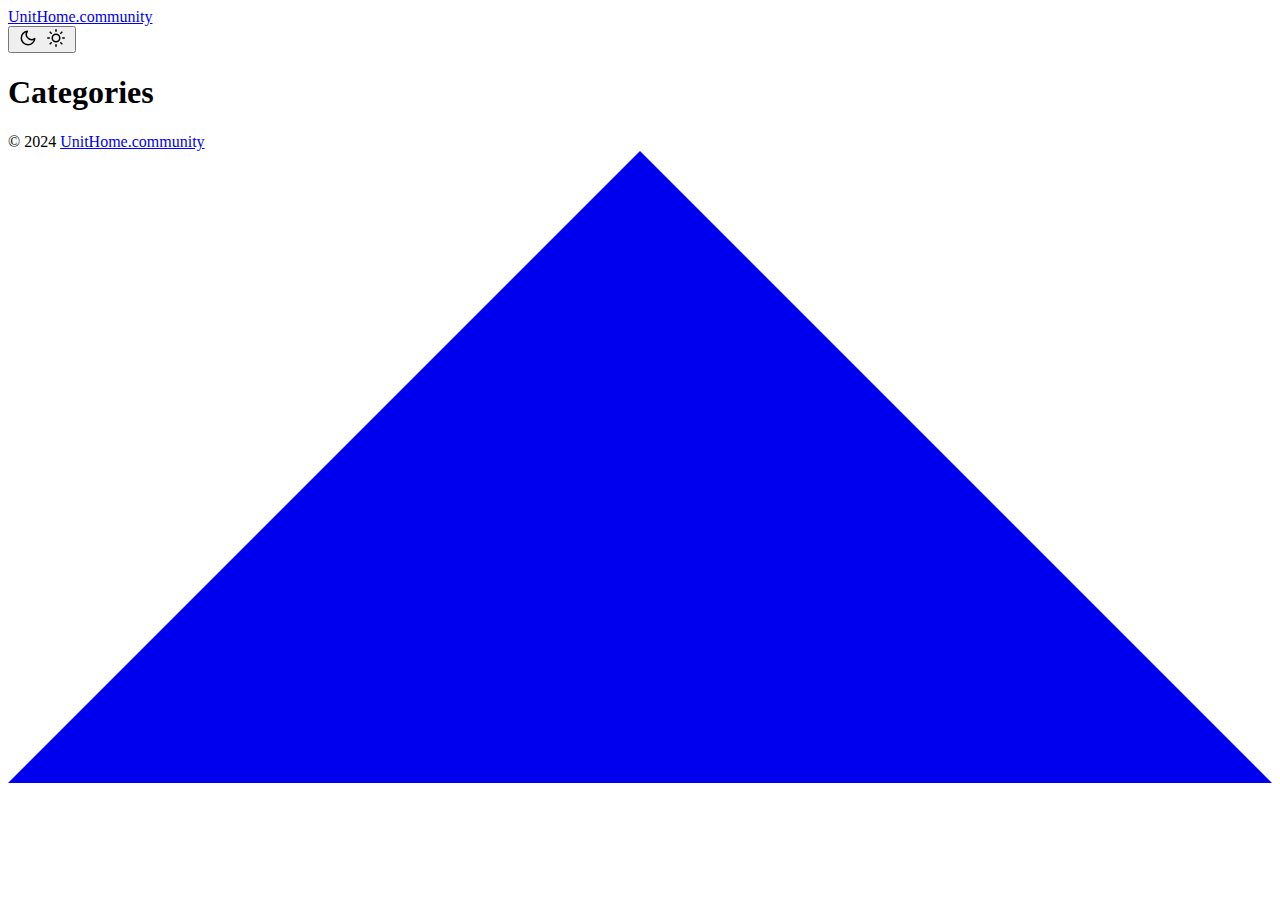
==== public/categories/index.html @ 96a0f95d "Initial commit" ====
<!DOCTYPE html>
<html lang="en" dir="auto">

<head><script src="/livereload.js?mindelay=10&amp;v=2&amp;port=1313&amp;path=livereload" data-no-instant defer></script><meta charset="utf-8">
<meta http-equiv="X-UA-Compatible" content="IE=edge">
<meta name="viewport" content="width=device-width, initial-scale=1, shrink-to-fit=no">
<meta name="robots" content="noindex, nofollow">
<title>Categories | UnitHome.community</title>
<meta name="keywords" content="">
<meta name="description" content="">
<meta name="author" content="">
<link rel="canonical" href="http://localhost:1313/categories/">
<link crossorigin="anonymous" href="/assets/css/stylesheet.fc220c15db4aef0318bbf30adc45d33d4d7c88deff3238b23eb255afdc472ca6.css" integrity="sha256-/CIMFdtK7wMYu/MK3EXTPU18iN7/MjiyPrJVr9xHLKY=" rel="preload stylesheet" as="style">


  
    <link rel="stylesheet" href="/css/font.css">
  

<link rel="icon" href="http://localhost:1313/favicon.ico">
<link rel="icon" type="image/png" sizes="16x16" href="http://localhost:1313/favicon-16x16.png">
<link rel="icon" type="image/png" sizes="32x32" href="http://localhost:1313/favicon-32x32.png">
<link rel="apple-touch-icon" href="http://localhost:1313/apple-touch-icon.png">
<link rel="mask-icon" href="http://localhost:1313/safari-pinned-tab.svg">
<meta name="theme-color" content="#2e2e33">
<meta name="msapplication-TileColor" content="#2e2e33">
<link rel="alternate" type="application/rss+xml" href="http://localhost:1313/categories/index.xml">
<link rel="alternate" hreflang="en" href="http://localhost:1313/categories/">
<noscript>
    <style>
        #theme-toggle,
        .top-link {
            display: none;
        }

    </style>
    <style>
        @media (prefers-color-scheme: dark) {
            :root {
                --theme: rgb(29, 30, 32);
                --entry: rgb(46, 46, 51);
                --primary: rgb(218, 218, 219);
                --secondary: rgb(155, 156, 157);
                --tertiary: rgb(65, 66, 68);
                --content: rgb(196, 196, 197);
                --code-block-bg: rgb(46, 46, 51);
                --code-bg: rgb(55, 56, 62);
                --border: rgb(51, 51, 51);
            }

            .list {
                background: var(--theme);
            }

            .list:not(.dark)::-webkit-scrollbar-track {
                background: 0 0;
            }

            .list:not(.dark)::-webkit-scrollbar-thumb {
                border-color: var(--theme);
            }
        }

    </style>
</noscript>
</head>

<body class="list" id="top">
<script>
    if (localStorage.getItem("pref-theme") === "dark") {
        document.body.classList.add('dark');
    } else if (localStorage.getItem("pref-theme") === "light") {
        document.body.classList.remove('dark')
    } else if (window.matchMedia('(prefers-color-scheme: dark)').matches) {
        document.body.classList.add('dark');
    }

</script>

<header class="header">
    <nav class="nav">
        <div class="logo">
            <a href="http://localhost:1313/" accesskey="h" title="UnitHome.community (Alt + H)">UnitHome.community</a>
            <div class="logo-switches">
                <button id="theme-toggle" accesskey="t" title="(Alt + T)">
                    <svg id="moon" xmlns="http://www.w3.org/2000/svg" width="24" height="18" viewBox="0 0 24 24"
                        fill="none" stroke="currentColor" stroke-width="2" stroke-linecap="round"
                        stroke-linejoin="round">
                        <path d="M21 12.79A9 9 0 1 1 11.21 3 7 7 0 0 0 21 12.79z"></path>
                    </svg>
                    <svg id="sun" xmlns="http://www.w3.org/2000/svg" width="24" height="18" viewBox="0 0 24 24"
                        fill="none" stroke="currentColor" stroke-width="2" stroke-linecap="round"
                        stroke-linejoin="round">
                        <circle cx="12" cy="12" r="5"></circle>
                        <line x1="12" y1="1" x2="12" y2="3"></line>
                        <line x1="12" y1="21" x2="12" y2="23"></line>
                        <line x1="4.22" y1="4.22" x2="5.64" y2="5.64"></line>
                        <line x1="18.36" y1="18.36" x2="19.78" y2="19.78"></line>
                        <line x1="1" y1="12" x2="3" y2="12"></line>
                        <line x1="21" y1="12" x2="23" y2="12"></line>
                        <line x1="4.22" y1="19.78" x2="5.64" y2="18.36"></line>
                        <line x1="18.36" y1="5.64" x2="19.78" y2="4.22"></line>
                    </svg>
                </button>
            </div>
        </div>
        <ul id="menu">
        </ul>
    </nav>
</header>
<main class="main">
<header class="page-header">
    <h1>Categories</h1>
</header>

<ul class="terms-tags">
</ul>
    </main>
    
<footer class="footer">
        <span>&copy; 2024 <a href="http://localhost:1313/">UnitHome.community</a></span>
</footer>
<a href="#top" aria-label="go to top" title="Go to Top (Alt + G)" class="top-link" id="top-link" accesskey="g">
    <svg xmlns="http://www.w3.org/2000/svg" viewBox="0 0 12 6" fill="currentColor">
        <path d="M12 6H0l6-6z" />
    </svg>
</a>

<script>
    let menu = document.getElementById('menu')
    if (menu) {
        menu.scrollLeft = localStorage.getItem("menu-scroll-position");
        menu.onscroll = function () {
            localStorage.setItem("menu-scroll-position", menu.scrollLeft);
        }
    }

    document.querySelectorAll('a[href^="#"]').forEach(anchor => {
        anchor.addEventListener("click", function (e) {
            e.preventDefault();
            var id = this.getAttribute("href").substr(1);
            if (!window.matchMedia('(prefers-reduced-motion: reduce)').matches) {
                document.querySelector(`[id='${decodeURIComponent(id)}']`).scrollIntoView({
                    behavior: "smooth"
                });
            } else {
                document.querySelector(`[id='${decodeURIComponent(id)}']`).scrollIntoView();
            }
            if (id === "top") {
                history.replaceState(null, null, " ");
            } else {
                history.pushState(null, null, `#${id}`);
            }
        });
    });

</script>
<script>
    var mybutton = document.getElementById("top-link");
    window.onscroll = function () {
        if (document.body.scrollTop > 800 || document.documentElement.scrollTop > 800) {
            mybutton.style.visibility = "visible";
            mybutton.style.opacity = "1";
        } else {
            mybutton.style.visibility = "hidden";
            mybutton.style.opacity = "0";
        }
    };

</script>
<script>
    document.getElementById("theme-toggle").addEventListener("click", () => {
        if (document.body.className.includes("dark")) {
            document.body.classList.remove('dark');
            localStorage.setItem("pref-theme", 'light');
        } else {
            document.body.classList.add('dark');
            localStorage.setItem("pref-theme", 'dark');
        }
    })

</script>
</body>

</html>
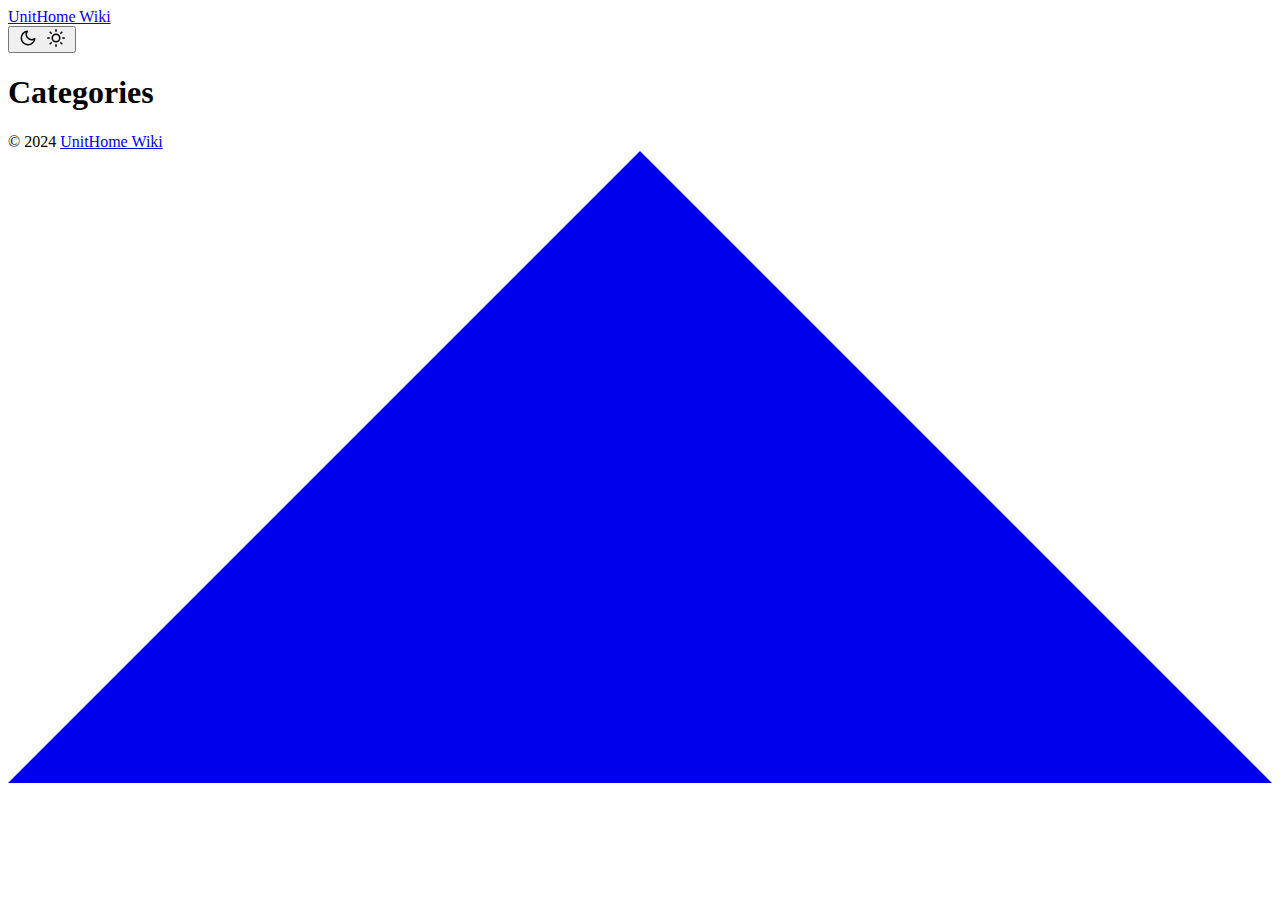
==== commit 3c316c31: "Updating the basics" ====
--- a/public/categories/index.html
+++ b/public/categories/index.html
@@ -5,12 +5,12 @@
 <meta http-equiv="X-UA-Compatible" content="IE=edge">
 <meta name="viewport" content="width=device-width, initial-scale=1, shrink-to-fit=no">
 <meta name="robots" content="noindex, nofollow">
-<title>Categories | UnitHome.community</title>
+<title>Categories | UnitHome Wiki</title>
 <meta name="keywords" content="">
 <meta name="description" content="">
 <meta name="author" content="">
 <link rel="canonical" href="http://localhost:1313/categories/">
-<link crossorigin="anonymous" href="/assets/css/stylesheet.fc220c15db4aef0318bbf30adc45d33d4d7c88deff3238b23eb255afdc472ca6.css" integrity="sha256-/CIMFdtK7wMYu/MK3EXTPU18iN7/MjiyPrJVr9xHLKY=" rel="preload stylesheet" as="style">
+<link crossorigin="anonymous" href="/assets/css/stylesheet.d6fcd20a4fb86efa4dfac8ec95da60244cc8871042183da1ef28e3a762ad79c8.css" integrity="sha256-1vzSCk&#43;4bvpN&#43;sjsldpgJEzIhxBCGD2h7yjjp2Ktecg=" rel="preload stylesheet" as="style">
 
 
   
@@ -80,7 +80,7 @@
 <header class="header">
     <nav class="nav">
         <div class="logo">
-            <a href="http://localhost:1313/" accesskey="h" title="UnitHome.community (Alt + H)">UnitHome.community</a>
+            <a href="http://localhost:1313/" accesskey="h" title="UnitHome Wiki (Alt + H)">UnitHome Wiki</a>
             <div class="logo-switches">
                 <button id="theme-toggle" accesskey="t" title="(Alt + T)">
                     <svg id="moon" xmlns="http://www.w3.org/2000/svg" width="24" height="18" viewBox="0 0 24 24"
@@ -118,7 +118,7 @@
     </main>
     
 <footer class="footer">
-        <span>&copy; 2024 <a href="http://localhost:1313/">UnitHome.community</a></span>
+        <span>&copy; 2024 <a href="http://localhost:1313/">UnitHome Wiki</a></span>
 </footer>
 <a href="#top" aria-label="go to top" title="Go to Top (Alt + G)" class="top-link" id="top-link" accesskey="g">
     <svg xmlns="http://www.w3.org/2000/svg" viewBox="0 0 12 6" fill="currentColor">
